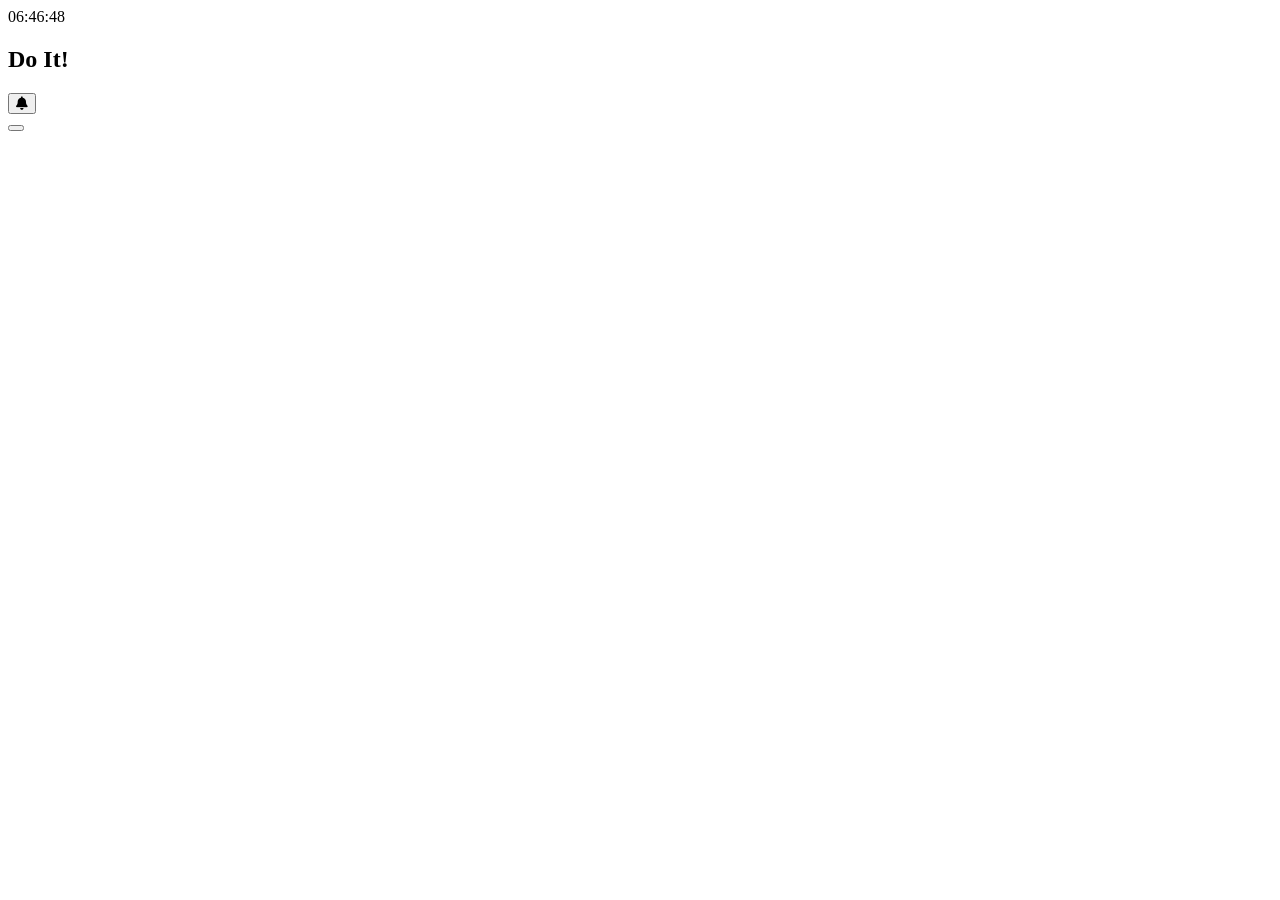
==== index.html @ afdf9c0f "Added files" ====
<!DOCTYPE html>
<html lang="en">
	<head>
		<base href="/">
		<meta charset="UTF-8">
		<title>Do It!</title>
		<link rel="stylesheet" href="https://cdnjs.cloudflare.com/ajax/libs/font-awesome/6.0.0/css/all.min.css">
		<link rel="stylesheet" th:href="@{/css/style.css}">
		<link rel="stylesheet" th:href="@{/css/auth.css}">
		<link rel="stylesheet" th:href="@{/css/notifications.css}">
		<link rel="stylesheet" th:href="@{/css/profile.css}">
		<link rel="stylesheet" th:href="@{/css/posts.css}">
	</head>
	<body>
		<nav class="navbar">
			<div class="nav-container">
				<div class="nav-section left">
					<div id="logged-in-nav" style="display: none;">
						<button class="nav-icon-btn" onclick="goToMyPublicProfile()" title="My Profile">
							<i class="fas fa-user-circle"></i>
						</button>
					</div>
					<div id="nav-clock" class="nav-clock">00:00:00</div>
				</div>

				<div class="nav-section center">
					<h1 class="nav-logo" onclick="navigateTo('home')">Do It!</h1>
				</div>

				<div class="nav-section right">
					<div class="notification-wrapper" id="notification-wrapper">
						<button class="nav-icon-btn" id="btn-notifications" title="Notifications" onclick="toggleNotificationDropdown(event)">
							<i class="fas fa-bell"></i>
							<span class="notification-badge" id="notification-badge" style="display: none;">0</span>
						</button>

						<div class="notification-dropdown" id="notification-dropdown" style="display: none;"></div>
					</div>

					<button class="nav-icon-btn" id="btn-user" title="User Center"></button>
				</div>
			</div>
		</nav>

		<main id="main-content"></main>

		<script src="/js/config.js"></script>
		<script src="/js/toast.js"></script>
		<script src="/js/clock.js"></script>
		<script src="/js/auth.js"></script>
		<script src="/js/navigation.js"></script>
		<script src="/js/password_visibility.js"></script>
		<script src="/js/process_data.js"></script>
		<script src="/js/password_strength.js"></script>
		<script src="/js/posts.js"></script>
		<script src="/js/profile.js"></script>
		<script src="/js/comments.js"></script>
		<script src="/js/notifications.js"></script>
	</body>
</html>
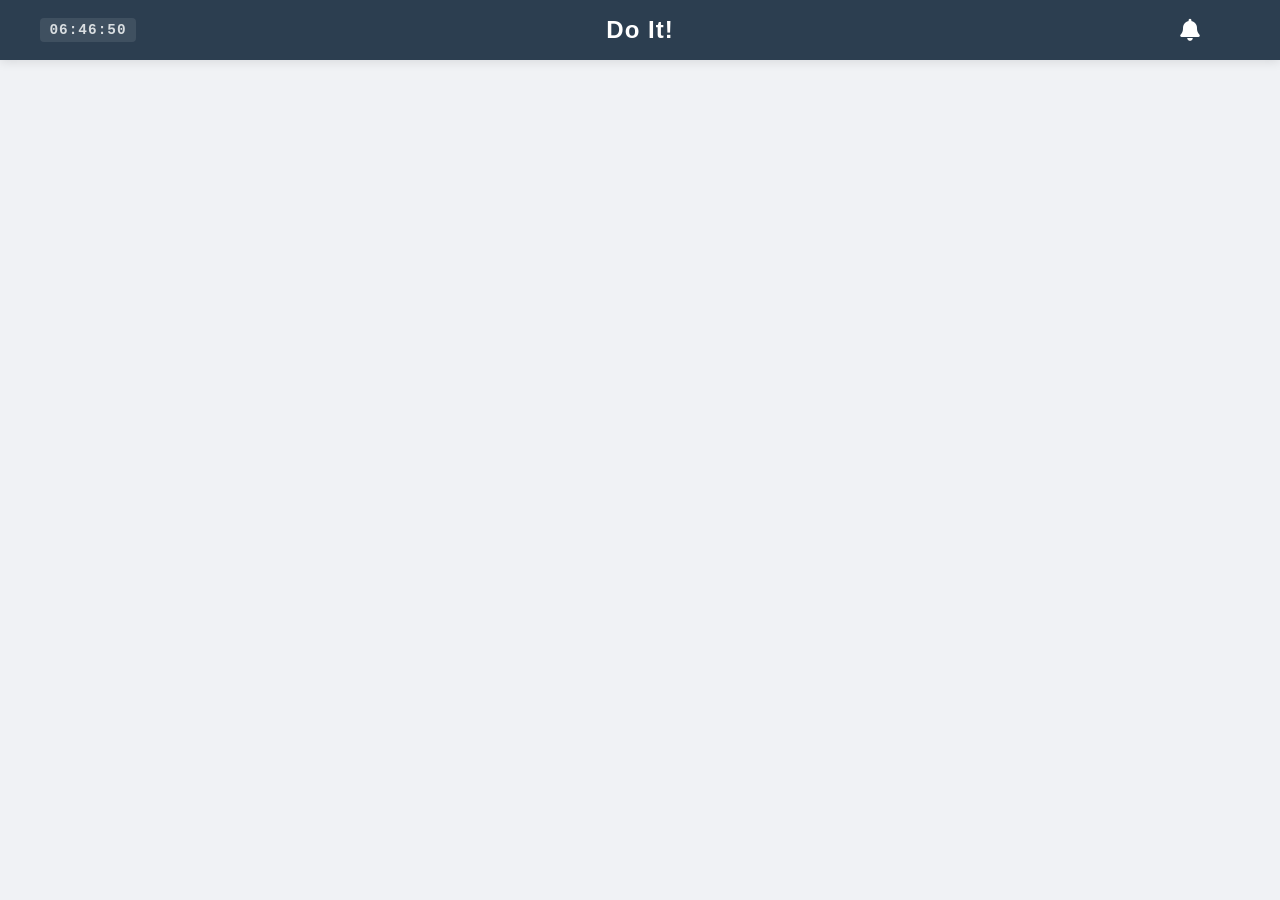
==== commit 32e37178: "JS and HTML fixes for vercel" ====
--- a/index.html
+++ b/index.html
@@ -5,11 +5,11 @@
 		<meta charset="UTF-8">
 		<title>Do It!</title>
 		<link rel="stylesheet" href="https://cdnjs.cloudflare.com/ajax/libs/font-awesome/6.0.0/css/all.min.css">
-		<link rel="stylesheet" th:href="@{/css/style.css}">
-		<link rel="stylesheet" th:href="@{/css/auth.css}">
-		<link rel="stylesheet" th:href="@{/css/notifications.css}">
-		<link rel="stylesheet" th:href="@{/css/profile.css}">
-		<link rel="stylesheet" th:href="@{/css/posts.css}">
+		<link rel="stylesheet" href="/css/style.css">
+		<link rel="stylesheet" href="/css/auth.css">
+		<link rel="stylesheet" href="/css/notifications.css">
+		<link rel="stylesheet" href="/css/profile.css">
+		<link rel="stylesheet" href="/css/posts.css">
 	</head>
 	<body>
 		<nav class="navbar">
@@ -49,12 +49,12 @@
 		<script src="/js/clock.js"></script>
 		<script src="/js/auth.js"></script>
 		<script src="/js/navigation.js"></script>
-		<script src="/js/password_visibility.js"></script>
 		<script src="/js/process_data.js"></script>
 		<script src="/js/password_strength.js"></script>
+		<script src="/js/password_visibility.js"></script>
+		<script src="/js/notifications.js"></script>
+		<script src="/js/profile.js"></script>
 		<script src="/js/posts.js"></script>
-		<script src="/js/profile.js"></script>
 		<script src="/js/comments.js"></script>
-		<script src="/js/notifications.js"></script>
 	</body>
 </html>
--- a/css/style.css
+++ b/css/style.css
@@ -0,0 +1,191 @@
+body {
+    margin: 0;
+    display: flex;
+    flex-direction: column;
+    height: 100vh;
+    font-family: 'Segoe UI', sans-serif;
+    background-color: #f0f2f5;
+    overflow: hidden;
+}
+
+main {
+    flex: 1;
+    display: flex;
+    flex-direction: column;
+    align-items: center;
+    justify-content: flex-start;
+    padding-top: 20px;
+    gap: 20px;
+    overflow-y: auto;
+}
+
+.navbar {
+    background-color: #2c3e50;
+    width: 100%;
+    height: 60px;
+    display: flex;
+    align-items: center;
+    position: sticky;
+    top: 0;
+    z-index: 1000;
+    box-shadow: 0 2px 10px rgba(0,0,0,0.1);
+}
+
+.nav-links {
+    display: flex;
+    align-items: center;
+    justify-content: center;
+    width: 100%;
+    height: 50px;
+    gap: 15px;
+}
+
+.nav-container {
+    width: 100%;
+    max-width: 100%;
+    display: flex;
+    justify-content: space-between;
+    align-items: center;
+    padding: 0 40px;
+    box-sizing: border-box;
+}
+
+.nav-btn {
+    background-color: #648eb7;
+    color: white;
+    border: none;
+    padding: 10px 25px;
+    border-radius: 4px;
+    font-weight: bold;
+    cursor: pointer;
+    transition: background 0.3s ease;
+    white-space: nowrap;
+    min-width: 120px;
+}
+
+.nav-btn:hover {
+    background-color: #85c1f2;
+    transform: translateY(-2px);
+}
+
+.nav-section {
+    flex: 1;
+    display: flex;
+    align-items: center;
+}
+
+.nav-section.left {
+    justify-content: flex-start;
+    gap: 15px;
+}
+
+.nav-section.center { justify-content: center; }
+
+.nav-section.right {
+    justify-content: flex-end;
+    gap: 15px;
+}
+
+.nav-logo {
+    color: white;
+    margin: 0;
+    font-size: 1.5rem;
+    cursor: pointer;
+    font-weight: 700;
+    letter-spacing: 1px;
+    transition: opacity 0.2s;
+    user-select: none;
+}
+
+.nav-logo:hover {
+    opacity: 0.8;
+}
+
+.nav-logo:active {
+    transform: scale(0.95);
+}
+
+#logged-in-nav {
+    display: none;
+    margin: 0;
+    padding: 0;
+}
+
+.nav-icon-btn {
+    background: none;
+    border: none;
+    color: white;
+    font-size: 1.4rem;
+    cursor: pointer;
+    padding: 8px;
+    transition: transform 0.2s, color 0.2s;
+    display: flex;
+    align-items: center;
+    justify-content: center;
+}
+
+.nav-icon-btn i {
+    font-size: 1.4rem;
+    width: 1.4rem;
+    text-align: center;
+}
+
+.nav-icon-btn:hover {
+    color: #3498db;
+    transform: scale(1.1);
+}
+
+.center-group {
+    display: flex;
+    gap: 20px;
+    position: absolute;
+    left: 50%;
+    transform: translateX(-50%);
+}
+
+.user-container {
+    display: flex;
+    align-items: center;
+    justify-content: center;
+    width: auto;
+}
+
+.main-text {
+    background: white;
+    padding: 20px 40px;
+    border-radius: 12px;
+    box-shadow: 0 4px 15px rgba(0,0,0,0.05);
+    width: 90%;
+    max-width: 75vw;
+    height: auto;
+    min-height: min-content;
+    flex-shrink: 0;
+    margin-bottom: 40px;
+    text-align: center;
+    word-wrap: break-word;
+    overflow-wrap: break-word;
+}
+
+.nav-clock {
+    color: #ecf0f1;
+    font-family: 'Courier New', Courier, monospace;
+    font-size: 0.9rem;
+    opacity: 0.9;
+    font-weight: bold;
+    margin-left: 0;
+    padding: 4px 8px;
+    background: rgba(255, 255, 255, 0.1);
+    border-radius: 4px;
+    letter-spacing: 1px;
+    min-width: 80px;
+    text-align: center;
+}
+
+.home-feed-container {
+    width: 100%;
+    max-width: 800px;
+    margin: 0 auto;
+    display: flex;
+    flex-direction: column;
+    align-items: center;
+}
--- a/css/auth.css
+++ b/css/auth.css
@@ -0,0 +1,183 @@
+.user-form {
+    display: flex;
+    flex-direction: column;
+    gap: 15px;
+    max-width: 400px;
+    margin: 20px auto;
+}
+
+.form-group input {
+    width: 100%;
+    padding: 12px;
+    border: 1px solid #ddd;
+    border-radius: 6px;
+    font-size: 1rem;
+    box-sizing: border-box;
+}
+
+.form-group input:focus {
+    border-color: #3498db;
+    outline: none;
+}
+
+.password-row {
+    display: flex;
+    align-items: center;
+    gap: 10px;
+    width: 100%;
+}
+
+.password-field {
+    flex: 1;
+}
+
+.show-password-inline {
+    display: flex;
+    align-items: center;
+    gap: 5px;
+    white-space: nowrap;
+    font-size: 0.85rem;
+    color: #666;
+    background: #eee;
+    padding: 8px 10px;
+    border-radius: 6px;
+    height: 38px;
+    box-sizing: border-box;
+}
+
+.personal-area-container {
+    display: flex;
+    flex-direction: column;
+    align-items: center;
+    gap: 30px;
+    margin-top: 50px;
+}
+
+.greeting-section {
+    text-align: center;
+}
+
+.welcome-text {
+    font-size: 2.2rem;
+    color: #2c3e50;
+    margin-bottom: 5px;
+}
+
+.dashboard-subtext {
+    font-size: 1.1rem;
+    color: #7f8c8d;
+    margin-top: 0;
+}
+
+.settings-card {
+    background-color: white;
+    border-radius: 12px;
+    padding: 30px;
+    width: 90%;
+    max-width: 600px;
+    box-shadow: 0 4px 15px rgba(0,0,0,0.1);
+    display: flex;
+    flex-direction: column;
+    align-items: center;
+    gap: 20px;
+}
+
+.settings-title {
+    font-size: 1.8rem;
+    color: #34495e;
+    margin: 0;
+}
+
+.avatar-display-section {
+    display: flex;
+    flex-direction: column;
+    align-items: center;
+    gap: 10px;
+    margin-bottom: 10px;
+}
+
+.current-avatar {
+    width: 130px;
+    height: 130px;
+    border-radius: 50%;
+    object-fit: cover;
+    border: 4px solid #4B6A89;
+    box-shadow: 0 4px 8px rgba(0,0,0,0.2);
+    background-color: #eee;
+}
+
+.upload-form-section {
+    width: 100%;
+    display: flex;
+    flex-direction: column;
+    align-items: center;
+    gap: 15px;
+    border-top: 1px solid #eee;
+    padding-top: 20px;
+}
+
+.upload-label {
+    color: #555;
+    font-weight: bold;
+}
+
+.status-section {
+    text-align: center;
+    font-size: 1.1rem;
+}
+
+.status-section strong {
+    color: #27ae60;
+}
+
+.logout-btn {
+    background-color: #ff4d4d !important;
+    color: white;
+    border: none;
+    padding: 10px 25px;
+    border-radius: 6px;
+    cursor: pointer;
+    font-size: 1rem;
+    font-weight: bold;
+    transition: background-color 0.2s;
+    margin-top: 20px;
+}
+
+.logout-btn:hover {
+    background-color: #c0392b !important;
+}
+
+#strength-meter {
+    height: 5px;
+    width: 0%;
+    transition: width 0.3s, background-color 0.3s;
+    margin-top: 5px;
+    border-radius: 2px;
+}
+
+#strength-text {
+    font-size: 0.8rem;
+    display: block;
+    margin-top: 3px;
+}
+
+.auth-switch-text {
+    margin-top: 15px;
+    font-size: 1.1rem;
+    text-align: center;
+}
+
+.auth-switch-text a {
+    color: #3498db;
+    text-decoration: none;
+    font-weight: bold;
+}
+
+.auth-switch-text a:hover {
+    text-decoration: underline;
+}
+
+.verified-text {
+    color: #27ae60;
+    font-weight: bold;
+}
--- a/css/notifications.css
+++ b/css/notifications.css
@@ -0,0 +1,193 @@
+#toast-container {
+    position: fixed;
+    bottom: 20px;
+    right: 20px;
+    z-index: 9999;
+    display: flex;
+    flex-direction: column;
+    gap: 10px;
+}
+
+.toast {
+    min-width: 250px;
+    padding: 15px 20px;
+    border-radius: 8px;
+    background: #333;
+    color: white;
+    box-shadow: 0 5px 15px rgba(0,0,0,0.2);
+    display: flex;
+    justify-content: space-between;
+    align-items: center;
+    animation: slideIn 0.3s ease forwards;
+    transition: opacity 0.5s ease;
+}
+
+.toast.success { border-left: 5px solid #4dff4d; }
+.toast.error { border-left: 5px solid #ff4d4d; }
+
+.toast-close-btn {
+    background: none;
+    border: none;
+    color: rgba(255,255,255,0.7);
+    font-size: 1.2rem;
+    cursor: pointer;
+    margin-left: 15px;
+    line-height: 1;
+}
+
+.toast-close-btn:hover {
+    color: white;
+}
+
+@keyframes slideIn {
+    from { transform: translateX(100%); opacity: 0; }
+    to { transform: translateX(0); opacity: 1; }
+}
+
+.toast.fade-out {
+    opacity: 0;
+}
+
+.notification-wrapper {
+    position: relative;
+    display: inline-block;
+}
+
+.notification-badge {
+    position: absolute;
+    top: 2px;
+    right: 2px;
+    background-color: #e74c3c;
+    color: white;
+    font-size: 0.7rem;
+    font-weight: bold;
+    border-radius: 50%;
+    width: 18px;
+    height: 18px;
+    display: flex;
+    align-items: center;
+    justify-content: center;
+    border: 2px solid #2c3e50;
+}
+
+.notification-dropdown {
+    position: absolute;
+    top: 50px;
+    right: 0;
+    width: 320px;
+    max-height: 400px;
+    background-color: #ffffff;
+    border: 1px solid #ddd;
+    border-radius: 8px;
+    box-shadow: 0 4px 15px rgba(0, 0, 0, 0.15);
+    z-index: 2000;
+    display: flex;
+    flex-direction: column;
+    overflow: hidden;
+}
+
+.dropdown-header {
+    padding: 12px 16px;
+    border-bottom: 1px solid #eee;
+    display: flex;
+    justify-content: space-between;
+    align-items: center;
+    background-color: #f8f9fa;
+}
+
+.dropdown-header h3 {
+    margin: 0;
+    font-size: 1rem;
+    color: #2c3e50;
+}
+
+.mark-all-read-btn {
+    background: none;
+    border: none;
+    color: #3498db;
+    font-size: 0.8rem;
+    cursor: pointer;
+    padding: 0;
+}
+
+.mark-all-read-btn:hover {
+    text-decoration: underline;
+}
+
+.dropdown-body {
+    overflow-y: auto;
+    flex: 1;
+    max-height: 340px;
+}
+
+.notification-item {
+    display: flex;
+    gap: 12px;
+    padding: 12px 16px;
+    border-bottom: 1px solid #f1f1f1;
+    transition: background-color 0.2s;
+    cursor: pointer;
+    text-align: left;
+}
+
+.notification-item:hover {
+    background-color: #f8f9fa;
+}
+
+.notification-item.unread {
+    background-color: #ecf4fa;
+}
+
+.notification-item.unread:hover {
+    background-color: #e2eef7;
+}
+
+.notif-avatar {
+    width: 36px;
+    height: 36px;
+    border-radius: 50%;
+    object-fit: cover;
+    flex-shrink: 0;
+}
+
+.notif-content {
+    display: flex;
+    flex-direction: column;
+    gap: 4px;
+}
+
+.notif-content p {
+    margin: 0;
+    font-size: 0.85rem;
+    color: #333;
+    line-height: 1.3;
+}
+
+.notif-content strong {
+    color: #2c3e50;
+}
+
+.notif-time {
+    font-size: 0.75rem;
+    color: #888;
+}
+
+.notification-empty {
+    padding: 40px 20px;
+    text-align: center;
+    color: #a0a0a0;
+}
+
+.notification-empty i {
+    font-size: 1.8rem;
+    margin-bottom: 10px;
+    color: #d5d5d5;
+    display: block;
+}
+
+.notification-empty p {
+    margin: 0;
+    font-size: 0.9rem;
+    font-style: italic;
+    font-family: 'Georgia', 'Cambria', serif;
+}
--- a/css/profile.css
+++ b/css/profile.css
@@ -0,0 +1,83 @@
+.public-profile-container {
+    width: 100%;
+    max-width: 800px;
+    margin: 0 auto;
+}
+
+.profile-banner {
+    background: linear-gradient(135deg, #4B6A89 0%, #2c3e50 100%);
+    border-radius: 15px;
+    padding: 40px;
+    color: white;
+    margin-bottom: 30px;
+    box-shadow: 0 4px 15px rgba(0,0,0,0.15);
+}
+
+.banner-content {
+    display: flex;
+    align-items: center;
+    gap: 25px;
+}
+
+.banner-avatar {
+    width: 130px;
+    height: 130px;
+    border-radius: 50%;
+    object-fit: cover;
+    border: 4px solid #4B6A89;
+    box-shadow: 0 4px 8px rgba(0,0,0,0.2);
+    background-color: #eee;
+}
+
+.banner-info h1 {
+    margin: 0;
+    font-size: 2.2rem;
+}
+
+.status-badge {
+    background: rgba(255, 255, 255, 0.1);
+    padding: 5px 15px;
+    border-radius: 20px;
+    display: inline-block;
+    margin-top: 10px;
+}
+
+.profile-posts-section {
+    background: white;
+    padding: 20px;
+    border-radius: 12px;
+    box-shadow: 0 2px 10px rgba(0,0,0,0.05);
+}
+
+.post-card {
+    background: white;
+    padding: 15px;
+    border-radius: 10px;
+    margin-bottom: 15px;
+    box-shadow: 0 2px 5px rgba(0,0,0,0.05);
+    border: 1px solid #eee;
+}
+
+.post-header {
+    display: flex;
+    align-items: center;
+    gap: 10px;
+    margin-bottom: 10px;
+}
+
+.post-avatar-small {
+    width: 30px;
+    height: 30px;
+    border-radius: 50%;
+    object-fit: cover;
+}
+
+.post-date {
+    font-size: 0.8rem;
+    color: #888;
+}
+
+.post-content {
+    line-height: 1.5;
+    color: #333;
+}
--- a/css/posts.css
+++ b/css/posts.css
@@ -0,0 +1,472 @@
+.post-card {
+    position: relative;
+    width: 100%;
+    box-sizing: border-box;
+    text-align: left;
+    margin-bottom: 10px;
+    padding: 15px 25px;
+    background: white;
+    border-radius: 8px;
+    border: 1px solid #ddd;
+    overflow: visible;
+    cursor: pointer;
+}
+
+.post-header {
+    display: flex;
+    align-items: center;
+    gap: 12px;
+    margin-bottom: 10px;
+}
+
+.post-avatar-small {
+    width: 45px;
+    height: 45px;
+    border-radius: 50%;
+    object-fit: cover;
+    border: 2px solid #4B6A89;
+    background-color: #eee;
+}
+
+.post-username-target {
+    font-weight: bold;
+    color: #2c3e50;
+    font-size: 1rem;
+    display: inline-block;
+    vertical-align: middle;
+}
+
+.comment-link-target,
+.post-link-target {
+    text-decoration: none;
+    color: #007bff;
+    font-weight: 600;
+    transition: color 0.2s ease-in-out;
+}
+
+.post-link-target:hover {
+    color: #023c7f;
+    text-decoration: underline;
+}
+
+.post-content {
+    font-size: 1rem;
+    color: #333;
+    line-height: 1.5;
+    margin-bottom: 15px;
+}
+
+.post-actions {
+    display: flex;
+    gap: 15px;
+    margin-top: 12px;
+    padding-top: 8px;
+    border-top: 1px solid #eee;
+}
+
+.post-input-area {
+    width: 100%;
+    height: 80px;
+    padding: 10px;
+    border-radius: 6px;
+    border: 1px solid #ddd;
+    font-family: inherit;
+    resize: vertical;
+    box-sizing: border-box;
+}
+
+#posts-container {
+    width: 100%;
+    display: flex;
+    flex-direction: column;
+    align-items: center;
+    gap: 15px;
+    margin-top: 20px;
+}
+
+.vote-btn, .comment-toggle-btn {
+    background: none;
+    border: none;
+    cursor: pointer;
+    font-size: 0.95rem;
+    color: #878a8c;
+    display: inline-flex;
+    align-items: center;
+    gap: 6px;
+    padding: 6px 8px;
+    border-radius: 4px;
+    transition: 0.2s;
+}
+
+.vote-btn:hover, .comment-toggle-btn:hover {
+    background-color: #f6f7f8;
+}
+
+.vote-btn.upvoted {
+    color: #27ae60 !important;
+}
+
+.vote-btn.upvoted:hover {
+    background-color: rgba(39, 174, 96, 0.1);
+}
+
+.vote-btn.downvoted, .vote-btn.downvoted i {
+    color: #e74c3c !important;
+}
+
+.vote-btn.downvoted:hover {
+    background-color: rgba(231, 76, 60, 0.1);
+}
+
+.vote-btn.upvoted span, .vote-btn.downvoted span {
+    font-weight: 800;
+}
+
+.share-btn:hover {
+    color: #3498db;
+}
+
+.shared-post-wrapper {
+    border: 1px solid #e0e0e0;
+    border-radius: 8px;
+    padding: 12px;
+    margin: 10px 0;
+    background-color: #f8f9fa;
+}
+
+.shared-post-header {
+    font-size: 0.85rem;
+    color: #65676b;
+    margin-bottom: 5px;
+    font-weight: 600;
+}
+
+.shared-post-username {
+    font-weight: bold;
+    font-size: 0.9rem;
+    color: #4B6A89;
+}
+
+.shared-post-body {
+    font-size: 0.95rem;
+    color: #1c1e21;
+}
+
+/* --- Comments Section --- */
+.comments-section {
+    margin-top: 15px;
+}
+
+.comments-container {
+    padding-top: 15px;
+    border-top: 1px solid #eee;
+    margin-top: 10px;
+}
+
+.comment-item {
+    display: flex;
+    gap: 12px;
+    margin-bottom: 16px;
+    align-items: flex-start;
+    transition: transform 0.2s ease;
+}
+
+.comment-img-target {
+    width: 36px;
+    height: 36px;
+    border-radius: 50%;
+    object-fit: cover;
+    border: 1px solid #ddd;
+    flex-shrink: 0;
+}
+
+.comment-content {
+    background-color: #f0f2f5;
+    padding: 10px 14px;
+    border-radius: 18px;
+    max-width: 85%;
+    position: relative;
+}
+
+.comment-content:hover {
+    background-color: #e4e6e9;
+}
+
+.comment-username-target {
+    font-weight: 700;
+    font-size: 0.85rem;
+    color: #1c1e21;
+    margin-bottom: 2px;
+    display: block;
+}
+
+.comment-text-target {
+    font-size: 0.95rem;
+    color: #050505;
+    word-break: break-word;
+    line-height: 1.4;
+}
+
+.comment-input-area {
+    display: flex;
+    gap: 10px;
+    margin-top: 15px;
+}
+
+.comment-input {
+    flex-grow: 1;
+    border: 1px solid #ddd;
+    border-radius: 20px;
+    padding: 8px 15px;
+    outline: none;
+    font-size: 0.9rem;
+}
+
+.comment-input:focus {
+    border-color: #1877f2;
+    background-color: #fff;
+}
+
+.no-comments-msg {
+    font-style: italic;
+    color: #888;
+    text-align: center;
+    padding: 20px;
+    font-size: 0.9rem;
+}
+
+.share-textbox {
+    display: flex;
+    flex-direction: column;
+    gap: 10px;
+    padding: 15px;
+    background: #f8f9fa;
+    border-radius: 8px;
+    margin-bottom: 10px;
+    border: 1px solid #dee2e6;
+}
+
+.share-input {
+    width: 100%;
+    min-height: 80px;
+    border: 1px solid #ced4da;
+    border-radius: 4px;
+    padding: 8px;
+}
+
+.original-post-preview {
+    border: 1px solid #e0e0e0;
+    border-left: 4px solid #007bff;
+    padding: 10px;
+    margin-top: 10px;
+    background: #fafafa;
+    border-radius: 4px;
+    cursor: pointer;
+    transition: background 0.2s;
+}
+
+.original-post-preview:hover {
+    background: #f0f0f0;
+}
+
+.share-indicator {
+    font-size: 0.9em;
+    color: #666;
+    margin-bottom: 5px;
+    margin-left: 10px;
+    font-style: italic;
+    display: none;
+    color: gray;
+}
+
+.submit-share-btn {
+    align-self: flex-end;
+    padding: 5px 15px;
+    background: #007bff;
+    color: white;
+    border: none;
+    border-radius: 4px;
+    cursor: pointer;
+}
+
+.nested-post-container {
+    display: none;
+}
+
+.post-image-viewport {
+    width: 100%;
+    max-height: 500px;
+    background-color: #000000;
+    border-radius: 8px;
+    overflow: hidden;
+    margin-top: 12px;
+    display: grid;
+    place-items: center;
+}
+
+.post-content-image {
+    width: 100%;
+    height: 100%;
+    max-height: 500px;
+    object-fit: contain;
+}
+
+.share-image-input {
+    display: none !important;
+}
+
+.post-image-controls .icon-btn {
+    background-color: #f0f2f5;
+    border: none;
+    padding: 8px 14px;
+    border-radius: 20px;
+    font-size: 0.9rem;
+    color: #4b6a89;
+    cursor: pointer;
+    display: inline-flex;
+    align-items: center;
+    gap: 8px;
+    transition: background-color 0.2s, transform 0.1s;
+}
+
+.post-image-controls .icon-btn:hover {
+    background-color: #e4e6eb;
+}
+
+.post-image-controls .icon-btn:active {
+    transform: scale(0.98);
+}
+
+.share-image-preview {
+    position: relative;
+    margin-top: 15px;
+    margin-left: auto;
+    margin-right: auto;
+    width: 150px;
+    height: 150px;
+    border-radius: 8px;
+    overflow: hidden;
+    border: 1px solid #ccc;
+    background-color: #000000;
+    display: flex;
+    align-items: center;
+    justify-content: center;
+    box-shadow: 0 2px 8px rgba(0, 0, 0, 0.1);
+}
+
+.share-image-preview .preview-img-tag {
+    width: 100%;
+    height: 100%;
+    object-fit: contain;
+    display: block;
+}
+
+.icon-btn:hover {
+    background-color: #d8dadf;
+}
+
+.remove-preview-btn {
+    position: absolute;
+    top: 8px;
+    right: 8px;
+    background: rgba(0, 0, 0, 0.6);
+    color: white;
+    border: none;
+    border-radius: 50%;
+    width: 24px;
+    height: 24px;
+    display: flex;
+    align-items: center;
+    justify-content: center;
+    cursor: pointer;
+    font-size: 0.8rem;
+    z-index: 5;
+    transition: background 0.2s, transform 0.1s;
+}
+
+.remove-preview-btn:hover {
+    background: rgba(231, 76, 60, 0.9);
+    transform: scale(1.1);
+}
+
+.remove-preview-btn:active {
+    transform: scale(0.95);
+}
+
+.share-btn, .edit-btn, .delete-btn {
+    background: none;
+    border: none;
+    cursor: pointer;
+    font-size: 1.1rem;
+    padding: 0;
+    margin: 0;
+    transition: transform 0.2s, color 0.2s;
+    position: static;
+}
+
+.share-btn { color: #666; }
+.delete-btn { color: #e74c3c; }
+.edit-btn { color: #3498db; }
+
+.share-btn:hover { color: #007bff; transform: scale(1.1); }
+.edit-btn:hover { color: #2980b9; transform: scale(1.1); }
+.delete-btn:hover { color: #c0392b; transform: scale(1.1); }
+
+.edit-textbox {
+    margin-top: 10px;
+    width: 100%;
+}
+
+.edit-input {
+    width: 100%;
+    min-height: 80px;
+    padding: 10px;
+    border: 1px solid #ddd;
+    border-radius: 4px;
+    resize: vertical;
+    font-family: inherit;
+}
+
+.edit-actions {
+    display: flex;
+    gap: 10px;
+    margin-top: 5px;
+    justify-content: flex-end;
+}
+
+.save-edit-btn {
+    background: #28a745;
+    color: white;
+    border: none;
+    padding: 5px 15px;
+    border-radius: 4px;
+    cursor: pointer;
+}
+
+.cancel-edit-btn {
+    background: #6c757d;
+    color: white;
+    border: none;
+    padding: 5px 15px;
+    border-radius: 4px;
+    cursor: pointer;
+}
+
+.post-admin-actions {
+    position: absolute;
+    top: 15px;
+    right: 20px;
+    display: flex;
+    gap: 15px;
+    align-items: center;
+    z-index: 10;
+}
+
+.create-post-section {
+    transition: background-color 0.2s ease, border-color 0.2s ease;
+}
+
+.create-post-section.drag-active {
+    background-color: #ebf3f9 !important;
+    border: 2px dashed #3498db !important;
+}
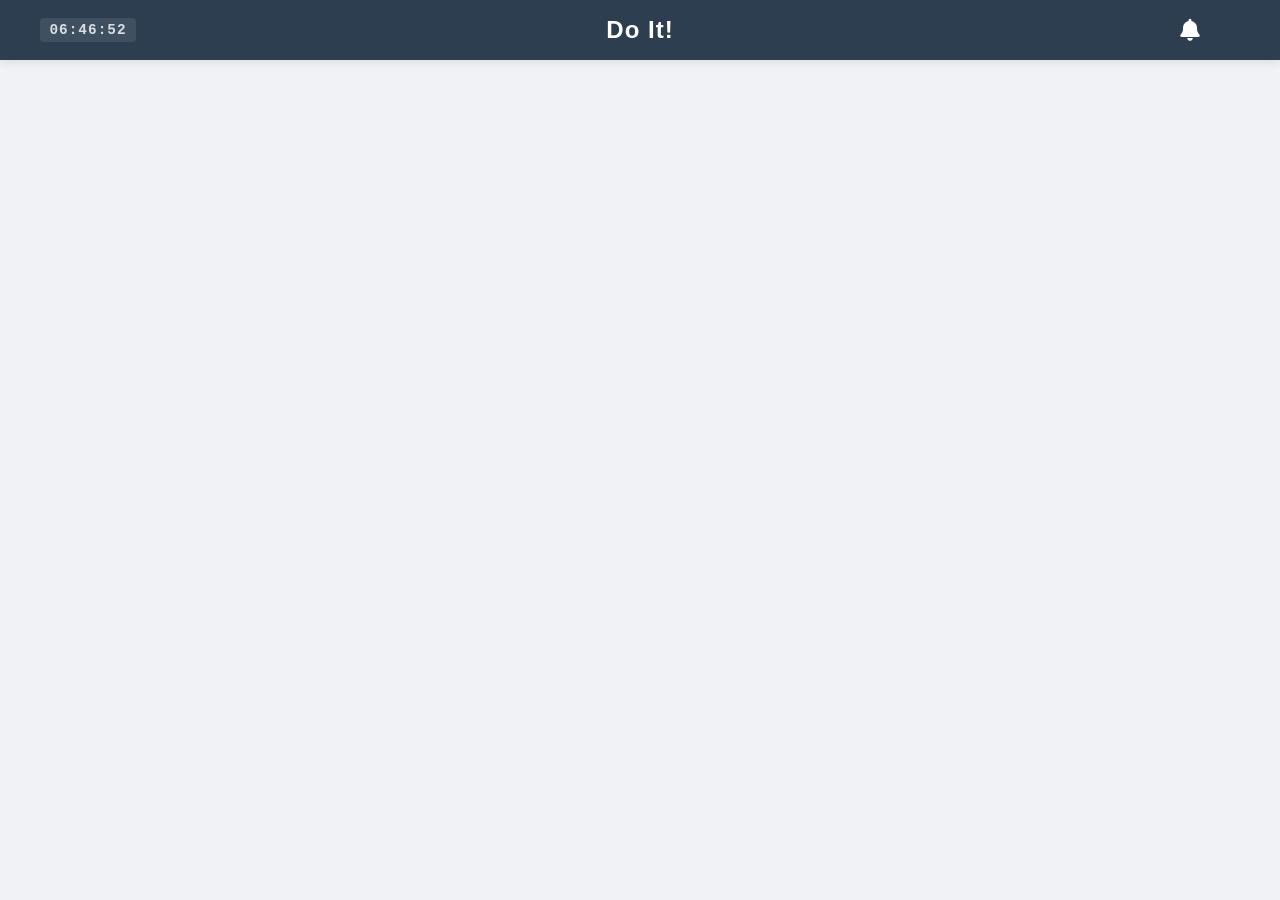
==== commit 07086ff5: "Fix for no profile picture" ====
--- a/index.html
+++ b/index.html
@@ -45,6 +45,7 @@
 		<main id="main-content"></main>
 
 		<script src="/js/config.js"></script>
+		<script src="/js/profile_picture_path_check.js"></script>
 		<script src="/js/toast.js"></script>
 		<script src="/js/clock.js"></script>
 		<script src="/js/auth.js"></script>
--- a/css/auth.css
+++ b/css/auth.css
@@ -4,6 +4,10 @@
     gap: 15px;
     max-width: 400px;
     margin: 20px auto;
+}
+
+.user-title {
+	align-items: center;
 }
 
 .form-group input {
